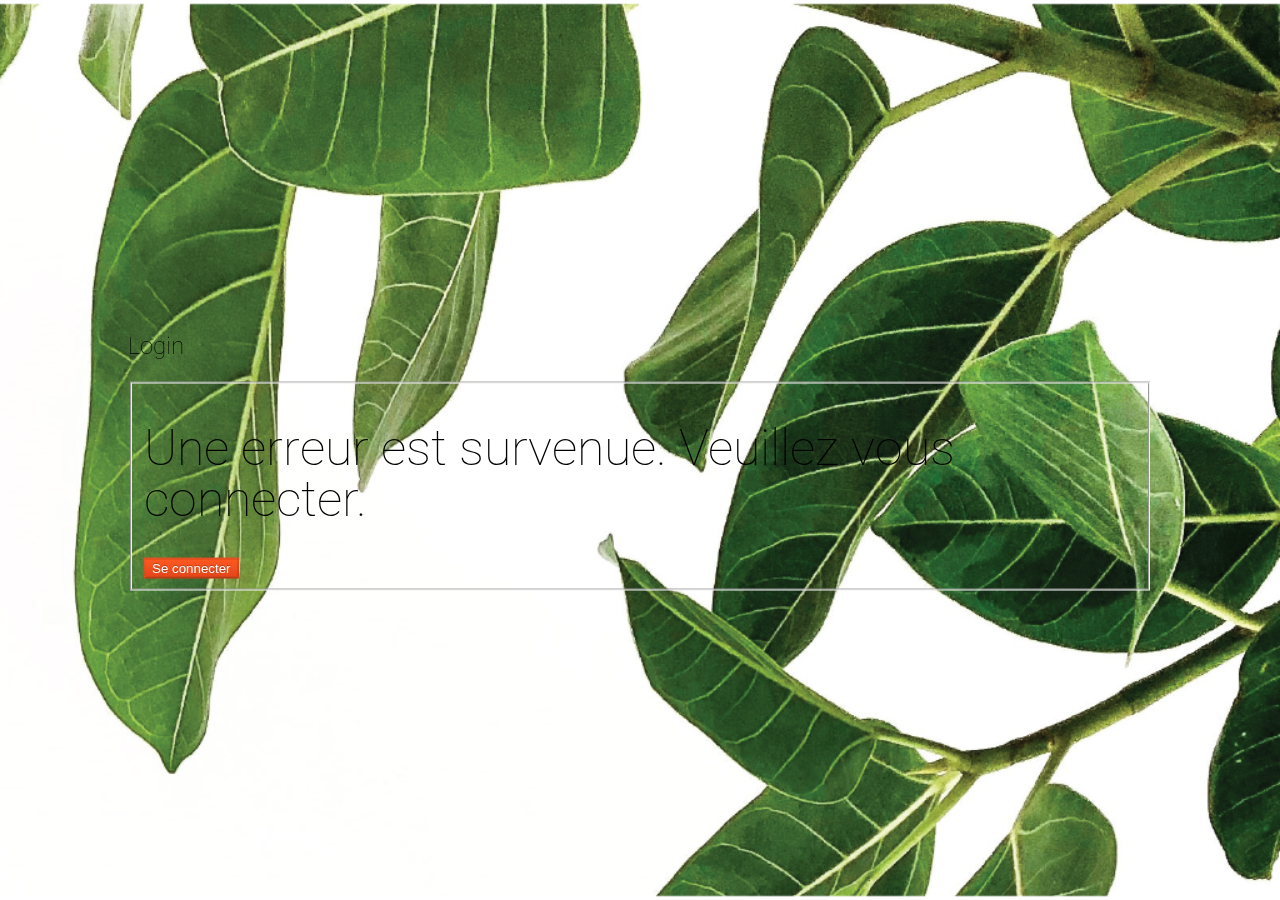
==== src/main/resources/templates/errorCo.html @ 68080033 "page errorCo + vérif if connecté" ====
<!DOCTYPE html>
<html lang="en" xmlns:th="http://www.w3.org/1999/xhtml">

<head>
  <meta charset="utf-8">
  <title>Error</title>
  <meta content="width=device-width, initial-scale=1.0" name="viewport">
  <meta content="" name="keywords">
  <meta content="" name="description">

  <!-- Fav and touch icons -->
  <link rel="shortcut icon" href="../img/icone-projet.png">
  <link rel="apple-touch-icon-precomposed" sizes="114x114" href="../img/icone-projet.png">
  <link rel="apple-touch-icon-precomposed" sizes="72x72" href="../img/icone-projet.png">
  <link rel="apple-touch-icon-precomposed" href="../img/icone-projet.png">


  <!-- Google Fonts -->
  <link href="https://fonts.googleapis.com/css?family=Roboto:400,100,300,500,700,900" rel="stylesheet">

  <!-- Bootstrap CSS File -->
  <link href="../lib/bootstrap/css/bootstrap.min.css" rel="stylesheet">

  <!-- Libraries CSS Files -->
  <link href="../lib/font-awesome/css/font-awesome.min.css" rel="stylesheet">
  <link href="../lib/owlcarousel/owl.carousel.min.css" rel="stylesheet">
  <link href="../lib/owlcarousel/owl.theme.min.css" rel="stylesheet">
  <link href="../lib/owlcarousel/owl.transitions.min.css" rel="stylesheet">

  <!-- Main Stylesheet File -->
  <link href="../static/css/style.css" rel="stylesheet">

  <!--Your custom colour override - predefined colours are: colour-blue.css, colour-green.css, colour-lavander.css, orange is default-->
  <link href="../css/colour-green.css" id="colour-scheme" rel="stylesheet">

</head>

<!-- ======== @Region: body ======== -->

<body class="fullscreen-centered page-login">
  <!--Change the background class to alter background image, options are: benches, boots, buildings, city, metro -->


    <!-- ======== @Region: #content ======== -->
    <div id="content">
      <div class="row">
        <div class="col-sm-6 col-sm-offset-3">
          <div class="panel panel-default">
            <div class="panel-heading">
              <h3 class="panel-title">
                  Login
                </h3>
            </div>
            <div class="panel-body">
              <form accept-charset="UTF-8" role="form" action="#" th:action="@{/login}" th:object="${login}" method="get">
                <fieldset>
                  <div class="form-group">
                    <h1><i class="fa fa-exclamation"></i>Une erreur est survenue. Veuillez vous connecter.</h1>
                  </div>
                  <button class="btn btn-lg btn-primary btn-block" type="submit">Se connecter</button>
                </fieldset>
              </form>
            </div>
          </div>
        </div>
      </div>
      <!-- /row -->
    </div>

  <!-- Required JavaScript Libraries -->
  <script src="../lib/jquery/jquery.min.js"></script>
  <script src="../lib/bootstrap/js/bootstrap.min.js"></script>
  <script src="../lib/owlcarousel/owl.carousel.min.js"></script>
  <script src="../lib/stellar/stellar.min.js"></script>
  <script src="../lib/waypoints/waypoints.min.js"></script>
  <script src="../lib/counterup/counterup.min.js"></script>
  <script src="../contactform/contactform.js"></script>

  <!-- Template Specisifc Custom Javascript File -->
  <script src="../js/custom.js"></script>

  <!--Custom scripts demo background & colour switcher - OPTIONAL -->
  <script src="../js/color-switcher.js"></script>

  <!--Contactform script -->
  <script src="../contactform/contactform.js"></script>

</body>

</html>
---- src/main/resources/static/css/style.css ----
/*
  Theme Name: Flexor
  Theme URL: https://bootstrapmade.com/flexor-free-multipurpose-bootstrap-template/
  Author: BootstrapMade.com
  Author URL: https://bootstrapmade.com
*/

.btn {
  text-shadow: none;
}
.btn-shadow {
  -webkit-box-shadow: 0 1px 5px #969696;
  -moz-box-shadow: 0 1px 5px #969696;
  box-shadow: 0 1px 5px #969696;
}
.btn-primary {
  color: #ffffff;
  text-shadow: 0 -1px 0 rgba(0, 0, 0, 0.25);
  background-image: -webkit-linear-gradient(top, #ff5821 0%, #e34619 100%);
  background-image: -o-linear-gradient(top, #ff5821 0%, #e34619 100%);
  background-image: linear-gradient(to bottom, #ff5821 0%, #e34619 100%);
  background-color: #f4511e;
  background-image: -moz-linear-gradient(top, #ff5821, #e34619);
  background-image: -webkit-gradient(linear, 0 0, 0 100%, from(#ff5821), to(#e34619));
  background-image: -webkit-linear-gradient(top, #ff5821, #e34619);
  background-image: -o-linear-gradient(top, #ff5821, #e34619);
  background-image: linear-gradient(to bottom, #ff5821, #e34619);
  background-repeat: repeat-x;
  filter: progid:DXImageTransform.Microsoft.gradient(startColorstr='#ffff5821', endColorstr='#ffe34619', GradientType=0);
  border-color: #e34619 #e34619 #9e3111;
  border-color: rgba(0, 0, 0, 0.1) rgba(0, 0, 0, 0.1) rgba(0, 0, 0, 0.25);
  *background-color: #e34619;
  /* Darken IE7 buttons by default so they stand out more given they won't have borders */
  filter: progid:DXImageTransform.Microsoft.gradient(enabled = false);
}
.btn-primary:hover,
.btn-primary:focus,
.btn-primary:active,
.btn-primary.active,
.btn-primary.disabled,
.btn-primary[disabled],
.btn-primary.active.focus,
.btn-primary.active:focus,
.btn-primary.active:hover,
.btn-primary:active.focus,
.btn-primary:active:focus,
.btn-primary:active:hover {
  color: #ffffff;
  background-color: #e34619;
  border-color: #e34619;
}
.btn-warning {
  color: #ffffff;
  text-shadow: 0 -1px 0 rgba(0, 0, 0, 0.25);
  background-image: -webkit-linear-gradient(top, #fbb450 0%, #f89406 100%);
  background-image: -o-linear-gradient(top, #fbb450 0%, #f89406 100%);
  background-image: linear-gradient(to bottom, #fbb450 0%, #f89406 100%);
  background-color: #faa732;
  background-image: -moz-linear-gradient(top, #fbb450, #f89406);
  background-image: -webkit-gradient(linear, 0 0, 0 100%, from(#fbb450), to(#f89406));
  background-image: -webkit-linear-gradient(top, #fbb450, #f89406);
  background-image: -o-linear-gradient(top, #fbb450, #f89406);
  background-image: linear-gradient(to bottom, #fbb450, #f89406);
  background-repeat: repeat-x;
  filter: progid:DXImageTransform.Microsoft.gradient(startColorstr='#fffbb450', endColorstr='#fff89406', GradientType=0);
  border-color: #f89406 #f89406 #ad6704;
  border-color: rgba(0, 0, 0, 0.1) rgba(0, 0, 0, 0.1) rgba(0, 0, 0, 0.25);
  *background-color: #f89406;
  /* Darken IE7 buttons by default so they stand out more given they won't have borders */
  filter: progid:DXImageTransform.Microsoft.gradient(enabled = false);
}
.btn-warning:hover,
.btn-warning:focus,
.btn-warning:active,
.btn-warning.active,
.btn-warning.disabled,
.btn-warning[disabled],
.btn-warning.active.focus,
.btn-warning.active:focus,
.btn-warning.active:hover,
.btn-warning:active.focus,
.btn-warning:active:focus,
.btn-warning:active:hover {
  color: #ffffff;
  background-color: #f89406;
  border-color: #f89406;
}
.btn-danger {
  color: #ffffff;
  text-shadow: 0 -1px 0 rgba(0, 0, 0, 0.25);
  background-image: -webkit-linear-gradient(top, #ee5f5b 0%, #bd362f 100%);
  background-image: -o-linear-gradient(top, #ee5f5b 0%, #bd362f 100%);
  background-image: linear-gradient(to bottom, #ee5f5b 0%, #bd362f 100%);
  background-color: #da4f49;
  background-image: -moz-linear-gradient(top, #ee5f5b, #bd362f);
  background-image: -webkit-gradient(linear, 0 0, 0 100%, from(#ee5f5b), to(#bd362f));
  background-image: -webkit-linear-gradient(top, #ee5f5b, #bd362f);
  background-image: -o-linear-gradient(top, #ee5f5b, #bd362f);
  background-image: linear-gradient(to bottom, #ee5f5b, #bd362f);
  background-repeat: repeat-x;
  filter: progid:DXImageTransform.Microsoft.gradient(startColorstr='#ffee5f5b', endColorstr='#ffbd362f', GradientType=0);
  border-color: #bd362f #bd362f #802420;
  border-color: rgba(0, 0, 0, 0.1) rgba(0, 0, 0, 0.1) rgba(0, 0, 0, 0.25);
  *background-color: #bd362f;
  /* Darken IE7 buttons by default so they stand out more given they won't have borders */
  filter: progid:DXImageTransform.Microsoft.gradient(enabled = false);
}
.btn-danger:hover,
.btn-danger:focus,
.btn-danger:active,
.btn-danger.active,
.btn-danger.disabled,
.btn-danger[disabled],
.btn-danger.active.focus,
.btn-danger.active:focus,
.btn-danger.active:hover,
.btn-danger:active.focus,
.btn-danger:active:focus,
.btn-danger:active:hover {
  color: #ffffff;
  background-color: #bd362f;
  border-color: #bd362f;
}
.btn-success {
  color: #ffffff;
  text-shadow: 0 -1px 0 rgba(0, 0, 0, 0.25);
  background-image: -webkit-linear-gradient(top, #1b7b00 0%, #51a351 100%);
  background-image: -o-linear-gradient(top, #1b7b00 0%, #51a351 100%);
  background-image: linear-gradient(to bottom, #1b7b00 0%, #51a351 100%);
  background-color: #318b20;
  background-image: -moz-linear-gradient(top, #1b7b00, #51a351);
  background-image: -webkit-gradient(linear, 0 0, 0 100%, from(#1b7b00), to(#51a351));
  background-image: -webkit-linear-gradient(top, #1b7b00, #51a351);
  background-image: -o-linear-gradient(top, #1b7b00, #51a351);
  background-image: linear-gradient(to bottom, #1b7b00, #51a351);
  background-repeat: repeat-x;
  filter: progid:DXImageTransform.Microsoft.gradient(startColorstr='#ff1b7b00', endColorstr='#ff51a351', GradientType=0);
  border-color: #51a351 #51a351 #387038;
  border-color: rgba(0, 0, 0, 0.1) rgba(0, 0, 0, 0.1) rgba(0, 0, 0, 0.25);
  *background-color: #51a351;
  /* Darken IE7 buttons by default so they stand out more given they won't have borders */
  filter: progid:DXImageTransform.Microsoft.gradient(enabled = false);
}
.btn-success:hover,
.btn-success:focus,
.btn-success:active,
.btn-success.active,
.btn-success.disabled,
.btn-success[disabled],
.btn-success.active.focus,
.btn-success.active:focus,
.btn-success.active:hover,
.btn-success:active.focus,
.btn-success:active:focus,
.btn-success:active:hover {
  color: #ffffff;
  background-color: #51a351;
  border-color: #51a351;
}
.btn-info {
  color: #ffffff;
  text-shadow: 0 -1px 0 rgba(0, 0, 0, 0.25);
  background-image: -webkit-linear-gradient(top, #5bc0de 0%, #2f96b4 100%);
  background-image: -o-linear-gradient(top, #5bc0de 0%, #2f96b4 100%);
  background-image: linear-gradient(to bottom, #5bc0de 0%, #2f96b4 100%);
  background-color: #49afcd;
  background-image: -moz-linear-gradient(top, #5bc0de, #2f96b4);
  background-image: -webkit-gradient(linear, 0 0, 0 100%, from(#5bc0de), to(#2f96b4));
  background-image: -webkit-linear-gradient(top, #5bc0de, #2f96b4);
  background-image: -o-linear-gradient(top, #5bc0de, #2f96b4);
  background-image: linear-gradient(to bottom, #5bc0de, #2f96b4);
  background-repeat: repeat-x;
  filter: progid:DXImageTransform.Microsoft.gradient(startColorstr='#ff5bc0de', endColorstr='#ff2f96b4', GradientType=0);
  border-color: #2f96b4 #2f96b4 #1f6377;
  border-color: rgba(0, 0, 0, 0.1) rgba(0, 0, 0, 0.1) rgba(0, 0, 0, 0.25);
  *background-color: #2f96b4;
  /* Darken IE7 buttons by default so they stand out more given they won't have borders */
  filter: progid:DXImageTransform.Microsoft.gradient(enabled = false);
}
.btn-info:hover,
.btn-info:focus,
.btn-info:active,
.btn-info.active,
.btn-info.disabled,
.btn-info[disabled],
.btn-info.active.focus,
.btn-info.active:focus,
.btn-info.active:hover,
.btn-info:active.focus,
.btn-info:active:focus,
.btn-info:active:hover {
  color: #ffffff;
  background-color: #2f96b4;
  border-color: #2f96b4;
}
.btn-inverse {
  color: #ffffff;
  text-shadow: 0 -1px 0 rgba(0, 0, 0, 0.25);
  background-image: -webkit-linear-gradient(top, #343331 0%, #000000 100%);
  background-image: -o-linear-gradient(top, #343331 0%, #000000 100%);
  background-image: linear-gradient(to bottom, #343331 0%, #000000 100%);
  background-color: #1f1f1d;
  background-image: -moz-linear-gradient(top, #343331, #000000);
  background-image: -webkit-gradient(linear, 0 0, 0 100%, from(#343331), to(#000000));
  background-image: -webkit-linear-gradient(top, #343331, #000000);
  background-image: -o-linear-gradient(top, #343331, #000000);
  background-image: linear-gradient(to bottom, #343331, #000000);
  background-repeat: repeat-x;
  filter: progid:DXImageTransform.Microsoft.gradient(startColorstr='#ff343331', endColorstr='#ff000000', GradientType=0);
  border-color: #000000 #000000 #000000;
  border-color: rgba(0, 0, 0, 0.1) rgba(0, 0, 0, 0.1) rgba(0, 0, 0, 0.25);
  *background-color: #000000;
  /* Darken IE7 buttons by default so they stand out more given they won't have borders */
  filter: progid:DXImageTransform.Microsoft.gradient(enabled = false);
}
.btn-inverse:hover,
.btn-inverse:focus,
.btn-inverse:active,
.btn-inverse.active,
.btn-inverse.disabled,
.btn-inverse[disabled],
.btn-inverse.active.focus,
.btn-inverse.active:focus,
.btn-inverse.active:hover,
.btn-inverse:active.focus,
.btn-inverse:active:focus,
.btn-inverse:active:hover {
  color: #ffffff;
  background-color: #000000;
  border-color: #000000;
}
.btn-more {
  background: #ffffff;
  color: #ff5821;
  -webkit-box-shadow: 0 1px 3px rgba(52, 51, 49, 0.3);
  -moz-box-shadow: 0 1px 3px rgba(52, 51, 49, 0.3);
  box-shadow: 0 1px 3px rgba(52, 51, 49, 0.3);
  -webkit-border-radius: 2px;
  -moz-border-radius: 2px;
  border-radius: 2px;
  padding: 0 12px 0 0;
  text-transform: none;
  display: inline-block;
  line-height: 20px;
  border: none;
  margin: 0;
  -webkit-transition: all 0.2s ease-out;
  -moz-transition: all 0.2s ease-out;
  -o-transition: all 0.2s ease-out;
  transition: all 0.2s ease-out;
  font-weight: bold;
}
.btn-more.block-link {
  display: block;
}
.btn-more.block-link:before,
.btn-more.block-link:after {
  content: " ";
  display: table;
}
.btn-more.block-link:after {
  clear: both;
}
.btn-more.block-link i {
  float: left;
}
.btn-more:hover {
  background: #ff5821;
  color: #ffffff !important;
  text-decoration: none;
  text-shadow: none;
}
.btn-more i,
.btn-more [class*=" icon-"] {
  background: #e34619;
  color: #ffffff;
  font-style: normal;
  font-weight: 100;
  -webkit-border-radius: 2px 0 0 2px;
  -moz-border-radius: 2px 0 0 2px;
  border-radius: 2px 0 0 2px;
  height: 20px;
  width: 20px;
  display: inline-block;
  line-height: 20px;
  text-align: center;
  margin: 0;
  padding: 0;
  margin-right: 8px;
}
.btn-more i.default:before,
.btn-more [class*=" icon-"].default:before {
  content: "\f067";
  font-family: 'FontAwesome';
}
.btn-more.i-right {
  padding: 0 0 0 12px;
}
.btn-more.i-right i,
.btn-more.i-right [class*=" icon-"] {
  margin-right: 0;
  margin-left: 8px;
  -webkit-border-radius: 0 2px 2px 0;
  -moz-border-radius: 0 2px 2px 0;
  border-radius: 0 2px 2px 0;
}
.btn-more.large,
.btn-more.btn-lg {
  line-height: 38px;
}
.btn-more.large i,
.btn-more.btn-lg i {
  height: 38px;
  line-height: 40px;
  width: 38px;
  font-size: 22px;
  vertical-align: top;
}
.block {
  padding: 4em 0;
}
.block:before,
.block:after {
  content: " ";
  display: table;
}
.block:after {
  clear: both;
}
.block .block-title {
  margin-top: 0;
  position: relative;
  margin-bottom: 30px;
}
.block .block-title:after {
  width: 80px;
  height: 1px;
  background: #ff5821;
  content: '';
  display: block;
  position: absolute;
  bottom: -10px;
}
.block.block-pd-sm {
  padding: 2em 0;
}
.block.block-pd-lg {
  padding: 8em 0;
}
.block.block-pd-h {
  padding: 4em;
}
.block.block-pd-h.block-pd-sm {
  padding: 2em;
}
.block.block-pd-h.block-pd-lg {
  padding: 8em;
}
.block.block-bg-primary,
.block.block-bg-primary:after {
  background-color: #ff5821;
  color: #ffffff;
}
.block.block-bg-noise,
.block.block-bg-noise:after {
  background: #ededed url(../img/bg_noise-bg.png) left top repeat;
}
.block.block-bg-grey,
.block.block-bg-grey:after {
  background-color: #f3f3f3;
}
.block.block-bg-gradient,
.block.block-bg-gradient:after {
  background-image: -webkit-linear-gradient(top, #f9f9f9 0%, #f6f6f6 100%);
  background-image: -o-linear-gradient(top, #f9f9f9 0%, #f6f6f6 100%);
  background-image: linear-gradient(to bottom, #f9f9f9 0%, #f6f6f6 100%);
  background-color: #f8f8f8;
  background-image: -moz-linear-gradient(top, #f9f9f9, #f6f6f6);
  background-image: -webkit-gradient(linear, 0 0, 0 100%, from(#f9f9f9), to(#f6f6f6));
  background-image: -webkit-linear-gradient(top, #f9f9f9, #f6f6f6);
  background-image: -o-linear-gradient(top, #f9f9f9, #f6f6f6);
  background-image: linear-gradient(to bottom, #f9f9f9, #f6f6f6);
  background-repeat: repeat-x;
  filter: progid:DXImageTransform.Microsoft.gradient(startColorstr='#fff9f9f9', endColorstr='#fff6f6f6', GradientType=0);
}
.block.block-bg-gradient-flip,
.block.block-bg-gradient-flip:after {
  background-image: -webkit-linear-gradient(top, #f6f6f6 0%, #f9f9f9 100%);
  background-image: -o-linear-gradient(top, #f6f6f6 0%, #f9f9f9 100%);
  background-image: linear-gradient(to bottom, #f6f6f6 0%, #f9f9f9 100%);
  background-color: #f7f7f7;
  background-image: -moz-linear-gradient(top, #f6f6f6, #f9f9f9);
  background-image: -webkit-gradient(linear, 0 0, 0 100%, from(#f6f6f6), to(#f9f9f9));
  background-image: -webkit-linear-gradient(top, #f6f6f6, #f9f9f9);
  background-image: -o-linear-gradient(top, #f6f6f6, #f9f9f9);
  background-image: linear-gradient(to bottom, #f6f6f6, #f9f9f9);
  background-repeat: repeat-x;
  filter: progid:DXImageTransform.Microsoft.gradient(startColorstr='#fff6f6f6', endColorstr='#fff9f9f9', GradientType=0);
}
.block.block-bg-grey-dark,
.block.block-bg-grey-dark:after {
  background-color: #212324;
  color: white;
}
.block.block-bg-img {
  background-repeat: no-repeat;
  background-attachment: fixed;
  background-size: cover;
  transition: 0s linear;
  transition-property: background-position;
}
.block.block-bg-overlay {
  position: relative;
}
.block.block-bg-overlay:after {
  content: '';
  position: absolute;
  top: 0;
  left: 0;
  right: 0;
  bottom: 0;
  height: 100%;
  width: 100%;
  z-index: 1;
  opacity: 0.5;
  filter: alpha(opacity=50);
  display: block !important;
}
.block.block-bg-overlay > * {
  z-index: 2;
  position: relative;
}
.block.block-bg-overlay.block-bg-overlay-1:after {
  opacity: 0.1;
  filter: alpha(opacity=10);
}
.block.block-bg-overlay.block-bg-overlay-2:after {
  opacity: 0.2;
  filter: alpha(opacity=20);
}
.block.block-bg-overlay.block-bg-overlay-3:after {
  opacity: 0.3;
  filter: alpha(opacity=30);
}
.block.block-bg-overlay.block-bg-overlay-4:after {
  opacity: 0.4;
  filter: alpha(opacity=40);
}
.block.block-bg-overlay.block-bg-overlay-5:after {
  opacity: 0.5;
  filter: alpha(opacity=50);
}
.block.block-bg-overlay.block-bg-overlay-6:after {
  opacity: 0.6;
  filter: alpha(opacity=60);
}
.block.block-bg-overlay.block-bg-overlay-7:after {
  opacity: 0.7;
  filter: alpha(opacity=70);
}
.block.block-bg-overlay.block-bg-overlay-8:after {
  opacity: 0.8;
  filter: alpha(opacity=80);
}
.block.block-bg-overlay.block-bg-overlay-9:after {
  opacity: 0.9;
  filter: alpha(opacity=90);
}
.block.block-border-bottom {
  border-bottom: 1px solid #ff5821;
}
.block.block-border-top {
  border-top: 1px solid #ff5821;
}
.block.block-border-bottom-grey {
  border-bottom: 1px solid #eeeeee;
}
.block.block-border-top-grey {
  border-top: 1px solid #eeeeee;
}
.block-contained {
  padding: 4em 0;
  margin-right: auto;
  margin-left: auto;
  padding-left: 15px;
  padding-right: 15px;
}
.block-contained:before,
.block-contained:after {
  content: " ";
  display: table;
}
.block-contained:after {
  clear: both;
}
.block-contained .block-title {
  margin-top: 0;
  position: relative;
  margin-bottom: 30px;
}
.block-contained .block-title:after {
  width: 80px;
  height: 1px;
  background: #ff5821;
  content: '';
  display: block;
  position: absolute;
  bottom: -10px;
}
.block-contained.block-pd-sm {
  padding: 2em 0;
}
.block-contained.block-pd-lg {
  padding: 8em 0;
}
.block-contained.block-pd-h {
  padding: 4em;
}
.block-contained.block-pd-h.block-pd-sm {
  padding: 2em;
}
.block-contained.block-pd-h.block-pd-lg {
  padding: 8em;
}
.block-contained.block-bg-primary,
.block-contained.block-bg-primary:after {
  background-color: #ff5821;
  color: #ffffff;
}
.block-contained.block-bg-noise,
.block-contained.block-bg-noise:after {
  background: #ededed url(../img/bg_noise-bg.png) left top repeat;
}
.block-contained.block-bg-grey,
.block-contained.block-bg-grey:after {
  background-color: #f3f3f3;
}
.block-contained.block-bg-gradient,
.block-contained.block-bg-gradient:after {
  background-image: -webkit-linear-gradient(top, #f9f9f9 0%, #f6f6f6 100%);
  background-image: -o-linear-gradient(top, #f9f9f9 0%, #f6f6f6 100%);
  background-image: linear-gradient(to bottom, #f9f9f9 0%, #f6f6f6 100%);
  background-color: #f8f8f8;
  background-image: -moz-linear-gradient(top, #f9f9f9, #f6f6f6);
  background-image: -webkit-gradient(linear, 0 0, 0 100%, from(#f9f9f9), to(#f6f6f6));
  background-image: -webkit-linear-gradient(top, #f9f9f9, #f6f6f6);
  background-image: -o-linear-gradient(top, #f9f9f9, #f6f6f6);
  background-image: linear-gradient(to bottom, #f9f9f9, #f6f6f6);
  background-repeat: repeat-x;
  filter: progid:DXImageTransform.Microsoft.gradient(startColorstr='#fff9f9f9', endColorstr='#fff6f6f6', GradientType=0);
}
.block-contained.block-bg-gradient-flip,
.block-contained.block-bg-gradient-flip:after {
  background-image: -webkit-linear-gradient(top, #f6f6f6 0%, #f9f9f9 100%);
  background-image: -o-linear-gradient(top, #f6f6f6 0%, #f9f9f9 100%);
  background-image: linear-gradient(to bottom, #f6f6f6 0%, #f9f9f9 100%);
  background-color: #f7f7f7;
  background-image: -moz-linear-gradient(top, #f6f6f6, #f9f9f9);
  background-image: -webkit-gradient(linear, 0 0, 0 100%, from(#f6f6f6), to(#f9f9f9));
  background-image: -webkit-linear-gradient(top, #f6f6f6, #f9f9f9);
  background-image: -o-linear-gradient(top, #f6f6f6, #f9f9f9);
  background-image: linear-gradient(to bottom, #f6f6f6, #f9f9f9);
  background-repeat: repeat-x;
  filter: progid:DXImageTransform.Microsoft.gradient(startColorstr='#fff6f6f6', endColorstr='#fff9f9f9', GradientType=0);
}
.block-contained.block-bg-grey-dark,
.block-contained.block-bg-grey-dark:after {
  background-color: #212324;
  color: white;
}
.block-contained.block-bg-img {
  background-repeat: no-repeat;
  background-attachment: fixed;
  background-size: cover;
  transition: 0s linear;
  transition-property: background-position;
}
.block-contained.block-bg-overlay {
  position: relative;
}
.block-contained.block-bg-overlay:after {
  content: '';
  position: absolute;
  top: 0;
  left: 0;
  right: 0;
  bottom: 0;
  height: 100%;
  width: 100%;
  z-index: 1;
  opacity: 0.5;
  filter: alpha(opacity=50);
  display: block !important;
}
.block-contained.block-bg-overlay > * {
  z-index: 2;
  position: relative;
}
.block-contained.block-bg-overlay.block-bg-overlay-1:after {
  opacity: 0.1;
  filter: alpha(opacity=10);
}
.block-contained.block-bg-overlay.block-bg-overlay-2:after {
  opacity: 0.2;
  filter: alpha(opacity=20);
}
.block-contained.block-bg-overlay.block-bg-overlay-3:after {
  opacity: 0.3;
  filter: alpha(opacity=30);
}
.block-contained.block-bg-overlay.block-bg-overlay-4:after {
  opacity: 0.4;
  filter: alpha(opacity=40);
}
.block-contained.block-bg-overlay.block-bg-overlay-5:after {
  opacity: 0.5;
  filter: alpha(opacity=50);
}
.block-contained.block-bg-overlay.block-bg-overlay-6:after {
  opacity: 0.6;
  filter: alpha(opacity=60);
}
.block-contained.block-bg-overlay.block-bg-overlay-7:after {
  opacity: 0.7;
  filter: alpha(opacity=70);
}
.block-contained.block-bg-overlay.block-bg-overlay-8:after {
  opacity: 0.8;
  filter: alpha(opacity=80);
}
.block-contained.block-bg-overlay.block-bg-overlay-9:after {
  opacity: 0.9;
  filter: alpha(opacity=90);
}
.block-contained.block-border-bottom {
  border-bottom: 1px solid #ff5821;
}
.block-contained.block-border-top {
  border-top: 1px solid #ff5821;
}
.block-contained.block-border-bottom-grey {
  border-bottom: 1px solid #eeeeee;
}
.block-contained.block-border-top-grey {
  border-top: 1px solid #eeeeee;
}
@media (min-width: 768px) {
  .block-contained {
    width: 750px;
  }
}
@media (min-width: 992px) {
  .block-contained {
    width: 970px;
  }
}
@media (min-width: 1200px) {
  .block-contained {
    width: 1170px;
  }
}
.block-highlight {
  padding: 4em 0;
  background-color: #f3f3f3;
  border-bottom: 1px solid #ff5821;
}
.block-highlight:before,
.block-highlight:after {
  content: " ";
  display: table;
}
.block-highlight:after {
  clear: both;
}
.block-highlight .block-title {
  margin-top: 0;
  position: relative;
  margin-bottom: 30px;
}
.block-highlight .block-title:after {
  width: 80px;
  height: 1px;
  background: #ff5821;
  content: '';
  display: block;
  position: absolute;
  bottom: -10px;
}
.block-highlight.block-pd-sm {
  padding: 2em 0;
}
.block-highlight.block-pd-lg {
  padding: 8em 0;
}
.block-highlight.block-pd-h {
  padding: 4em;
}
.block-highlight.block-pd-h.block-pd-sm {
  padding: 2em;
}
.block-highlight.block-pd-h.block-pd-lg {
  padding: 8em;
}
.block-highlight.block-bg-primary,
.block-highlight.block-bg-primary:after {
  background-color: #ff5821;
  color: #ffffff;
}
.block-highlight.block-bg-noise,
.block-highlight.block-bg-noise:after {
  background: #ededed url(../img/bg_noise-bg.png) left top repeat;
}
.block-highlight.block-bg-grey,
.block-highlight.block-bg-grey:after {
  background-color: #f3f3f3;
}
.block-highlight.block-bg-gradient,
.block-highlight.block-bg-gradient:after {
  background-image: -webkit-linear-gradient(top, #f9f9f9 0%, #f6f6f6 100%);
  background-image: -o-linear-gradient(top, #f9f9f9 0%, #f6f6f6 100%);
  background-image: linear-gradient(to bottom, #f9f9f9 0%, #f6f6f6 100%);
  background-color: #f8f8f8;
  background-image: -moz-linear-gradient(top, #f9f9f9, #f6f6f6);
  background-image: -webkit-gradient(linear, 0 0, 0 100%, from(#f9f9f9), to(#f6f6f6));
  background-image: -webkit-linear-gradient(top, #f9f9f9, #f6f6f6);
  background-image: -o-linear-gradient(top, #f9f9f9, #f6f6f6);
  background-image: linear-gradient(to bottom, #f9f9f9, #f6f6f6);
  background-repeat: repeat-x;
  filter: progid:DXImageTransform.Microsoft.gradient(startColorstr='#fff9f9f9', endColorstr='#fff6f6f6', GradientType=0);
}
.block-highlight.block-bg-gradient-flip,
.block-highlight.block-bg-gradient-flip:after {
  background-image: -webkit-linear-gradient(top, #f6f6f6 0%, #f9f9f9 100%);
  background-image: -o-linear-gradient(top, #f6f6f6 0%, #f9f9f9 100%);
  background-image: linear-gradient(to bottom, #f6f6f6 0%, #f9f9f9 100%);
  background-color: #f7f7f7;
  background-image: -moz-linear-gradient(top, #f6f6f6, #f9f9f9);
  background-image: -webkit-gradient(linear, 0 0, 0 100%, from(#f6f6f6), to(#f9f9f9));
  background-image: -webkit-linear-gradient(top, #f6f6f6, #f9f9f9);
  background-image: -o-linear-gradient(top, #f6f6f6, #f9f9f9);
  background-image: linear-gradient(to bottom, #f6f6f6, #f9f9f9);
  background-repeat: repeat-x;
  filter: progid:DXImageTransform.Microsoft.gradient(startColorstr='#fff6f6f6', endColorstr='#fff9f9f9', GradientType=0);
}
.block-highlight.block-bg-grey-dark,
.block-highlight.block-bg-grey-dark:after {
  background-color: #212324;
  color: white;
}
.block-highlight.block-bg-img {
  background-repeat: no-repeat;
  background-attachment: fixed;
  background-size: cover;
  transition: 0s linear;
  transition-property: background-position;
}
.block-highlight.block-bg-overlay {
  position: relative;
}
.block-highlight.block-bg-overlay:after {
  content: '';
  position: absolute;
  top: 0;
  left: 0;
  right: 0;
  bottom: 0;
  height: 100%;
  width: 100%;
  z-index: 1;
  opacity: 0.5;
  filter: alpha(opacity=50);
  display: block !important;
}
.block-highlight.block-bg-overlay > * {
  z-index: 2;
  position: relative;
}
.block-highlight.block-bg-overlay.block-bg-overlay-1:after {
  opacity: 0.1;
  filter: alpha(opacity=10);
}
.block-highlight.block-bg-overlay.block-bg-overlay-2:after {
  opacity: 0.2;
  filter: alpha(opacity=20);
}
.block-highlight.block-bg-overlay.block-bg-overlay-3:after {
  opacity: 0.3;
  filter: alpha(opacity=30);
}
.block-highlight.block-bg-overlay.block-bg-overlay-4:after {
  opacity: 0.4;
  filter: alpha(opacity=40);
}
.block-highlight.block-bg-overlay.block-bg-overlay-5:after {
  opacity: 0.5;
  filter: alpha(opacity=50);
}
.block-highlight.block-bg-overlay.block-bg-overlay-6:after {
  opacity: 0.6;
  filter: alpha(opacity=60);
}
.block-highlight.block-bg-overlay.block-bg-overlay-7:after {
  opacity: 0.7;
  filter: alpha(opacity=70);
}
.block-highlight.block-bg-overlay.block-bg-overlay-8:after {
  opacity: 0.8;
  filter: alpha(opacity=80);
}
.block-highlight.block-bg-overlay.block-bg-overlay-9:after {
  opacity: 0.9;
  filter: alpha(opacity=90);
}
.block-highlight.block-border-bottom {
  border-bottom: 1px solid #ff5821;
}
.block-highlight.block-border-top {
  border-top: 1px solid #ff5821;
}
.block-highlight.block-border-bottom-grey {
  border-bottom: 1px solid #eeeeee;
}
.block-highlight.block-border-top-grey {
  border-top: 1px solid #eeeeee;
}
.block-highlight h1:first-child,
.block-highlight h3:first-child,
.block-highlight h3:first-child,
.block-highlight h4:first-child,
.block-highlight h5:first-child {
  margin-top: 0;
}
.block-highlight p {
  font-size: 1.4em;
  font-weight: 100;
}
.scrolltop {
  width: 40px;
  height: 40px;
  line-height: 40px;
  opacity: 80;
  filter: alpha(opacity=8000);
  position: fixed;
  bottom: 10px;
  right: 10px;
  display: none;
  font-size: 0;
  background: #343331;
  z-index: 999999;
  text-align: center;
  color: #ffffff !important;
  -webkit-border-radius: 1px;
  -moz-border-radius: 1px;
  border-radius: 1px;
}
.scrolltop:hover {
  text-decoration: none;
  opacity: 90;
  filter: alpha(opacity=9000);
}
.scrolltop:before {
  content: "\f106";
  font-family: 'FontAwesome';
  font-size: 30px;
  font-style: normal;
}
.social-media.social-media-inline {
  margin: 8px;
}
@media (min-width: 768px) {
  .social-media.social-media-inline {
    margin-top: 15px;
    margin-bottom: 15px;
    margin-left: 15px;
    margin-right: 15px;
  }
}
.social-media a {
  text-decoration: none;
  color: #ff5821;
  display: inline-block;
  line-height: 1;
  background: #ffffff;
  padding: 3px;
  text-align: center;
  -webkit-box-shadow: 0 1px 2px rgba(52, 51, 49, 0.2);
  -moz-box-shadow: 0 1px 2px rgba(52, 51, 49, 0.2);
  box-shadow: 0 1px 2px rgba(52, 51, 49, 0.2);
  -webkit-border-radius: 1px;
  -moz-border-radius: 1px;
  border-radius: 1px;
}
.social-media a i {
  border: 2px solid #ff5821;
  font-size: 14px;
  padding: 0;
  margin: 0;
  line-height: 24px;
  width: 24px;
  height: 24px;
  text-align: center;
  display: block;
}
.social-media a:hover {
  text-decoration: none;
  background: #ff5821;
  color: #ffffff;
}
.social-media a:hover i {
  border-color: #ffffff;
}
.social-media.social-media-stacked a {
  background: transparent !important;
  -webkit-box-shadow: none;
  -moz-box-shadow: none;
  box-shadow: none;
  -webkit-border-radius: 0;
  -moz-border-radius: 0;
  border-radius: 0;
  display: block;
  color: #ff5821;
  text-align: left;
  margin-bottom: 0.5em;
  font-weight: bold;
}
.social-media.social-media-stacked a:hover {
  color: white !important;
}
.social-media.social-media-stacked a i {
  display: inline-block;
  margin-right: 10px;
  -webkit-border-radius: 1px;
  -moz-border-radius: 1px;
  border-radius: 1px;
  color: white;
  border-color: white;
  border-width: 3px;
  line-height: 23px;
  width: 26px;
  height: 26px;
}

.item-slider {
  overflow: hidden;
}

@media (min-width: 960px) {
  .item-slider {
    height: 380px;
  }
}

@media (min-width: 769px) and (max-width:959px) {
  .item-slider {
    height: 580px;
  }
}

@media (max-width: 768px) {
  .item-slider {
    height: 300px;
  }
}

.owl-carousel .owl-controls {
  margin: 0;
}
.owl-carousel .owl-controls .owl-buttons div {
  text-indent: 0;
  font-size: 0;
  background: #343331;
  width: 40px;
  height: 75px;
  line-height: 75px;
  color: #ffffff;
  text-align: center;
  -webkit-border-radius: 0 2px 2px 0;
  -moz-border-radius: 0 2px 2px 0;
  border-radius: 0 2px 2px 0;
  opacity: 0.3;
  filter: alpha(opacity=30);
  position: absolute;
  top: 50%;
  margin-top: -75px;
  right: 0;
  left: auto;
  -webkit-transition: all 220ms ease-out;
  -moz-transition: all 220ms ease-out;
  -o-transition: all 220ms ease-out;
  transition: all 220ms ease-out;
}
.owl-carousel .owl-controls .owl-buttons div:before {
  content: '\f105';
  font-family: 'FontAwesome';
  font-size: 32px;
}
.owl-carousel .owl-controls .owl-buttons div.owl-prev {
  -webkit-border-radius: 2px 0 0 2px;
  -moz-border-radius: 2px 0 0 2px;
  border-radius: 2px 0 0 2px;
  left: 0;
  right: auto;
}
.owl-carousel .owl-controls .owl-buttons div.owl-prev:before {
  content: '\f104';
}
.owl-carousel .owl-controls .owl-buttons div:hover {
  text-decoration: none;
  opacity: 1;
  filter: alpha(opacity=100);
}
.owl-carousel:hover .owl-controls .owl-buttons div {
  opacity: 0.6;
  filter: alpha(opacity=60);
}
.owl-carousel .owl-controls .owl-pagination {
  bottom: 10px;
  right: 5px;
  width: auto;
  position: absolute;
}
.owl-carousel .owl-controls .owl-pagination .owl-page span {
  -webkit-border-radius: 1px;
  -moz-border-radius: 1px;
  border-radius: 1px;
  opacity: 1;
  filter: alpha(opacity=100);
  height: 16px;
  width: 16px;
  border: 2px solid #ff5821;
  background: transparent;
  margin: 2px 4px;
  -webkit-transition: all 220ms ease-out;
  -moz-transition: all 220ms ease-out;
  -o-transition: all 220ms ease-out;
  transition: all 220ms ease-out;
}
.owl-carousel .owl-controls .owl-pagination .owl-page.active span {
  background: #ff5821;
}
.item-slider .item-caption {
  padding: 2em;
}
@media (min-width: 992px) {
  .item-slider .item-caption {
    padding: 0;
  }
}
.item-carousel .item {
  display: block;
  float: left;
  padding: 0 5px;
  cursor: pointer;
}
.item-carousel .item-details {
  padding: 1em;
  background: #f3f3f3;
  border-bottom: 1px solid #bfbfbf;
}
.item-carousel .item-details .item-title {
  font-weight: 600;
}
.item-carousel .item-details .item-title a {
  color: #343331;
}
.item-carousel.owl-carousel .owl-controls .owl-buttons div {
  background-color: #ff5821;
}
.date-wrapper {
  color: #ffffff;
  text-align: center;
  margin: 0 0 1em 0;
  border-bottom: 2px solid #e5e5e5;
  width: 40px;
  font-size: 16px;
  display: block;
}
.date-wrapper .date-m {
  padding: 2px;
  text-transform: uppercase;
  font-weight: 100;
  background: #ff5821;
  font-size: 11px;
  line-height: 1;
  display: block;
}
.date-wrapper .date-d {
  font-size: 16px;
  line-height: 1;
  padding: 4px 0;
  background: #ffffff;
  color: #343331;
  display: block;
}
.overlay-wrapper {
  position: relative;
  display: block;
  overflow: hidden;
}
.overlay-wrapper.overlay-wrapper-bordered {
  border-bottom: 5px solid transparent;
}
.overlay-wrapper.overlay-wrapper-bordered:hover {
  border-bottom: 5px solid #e34619;
}
.overlay-wrapper .overlay {
  position: absolute;
  width: 100%;
  height: 100%;
  background: rgba(0, 0, 0, 0.6);
  z-index: 100;
  display: block;
  top: 100%;
  bottom: 0;
  right: 0;
  left: 0;
  -webkit-transition: all 220ms ease-out;
  -moz-transition: all 220ms ease-out;
  -o-transition: all 220ms ease-out;
  transition: all 220ms ease-out;
  text-align: center;
  padding: 5% 0;
  color: white;
}
.overlay-wrapper .overlay.on {
  top: 0;
}
.overlay-wrapper .overlay .overlay-content {
  display: block;
  position: relative;
  top: 50%;
  transform: translateY(-50%);
}
.overlay-wrapper .underlay {
  z-index: 99;
}
.overlay-wrapper:hover .overlay {
  top: 0;
}
.map-wrapper {
  position: relative;
  margin-bottom: 10px;
}
.map-wrapper .btn-map {
  position: absolute;
  bottom: 10px;
  right: 10px;
}
.panel-pricing {
  -webkit-border-radius: 1px;
  -moz-border-radius: 1px;
  border-radius: 1px;
  border: none;
  border-bottom: 1px solid #bfbfbf;
  padding: 0;
  background: #ededed url(../img/bg_noise-bg.png) left top repeat;
  -webkit-box-shadow: 1px 1px 5px #d5d5d5;
  -moz-box-shadow: 1px 1px 5px #d5d5d5;
  box-shadow: 1px 1px 5px #d5d5d5;
}
.panel-pricing .panel-heading {
  padding-bottom: 15px;
  padding-top: 15px;
  position: relative;
}
.panel-pricing .panel-title {
  font-weight: 600;
  text-transform: uppercase;
}
.panel-pricing .panel-title em {
  text-transform: none;
  font-weight: 100;
}
.panel-pricing .panel-pricing-price {
  text-shadow: none;
  color: #b5b5b5;
  background: #6b7175;
  text-align: center;
  padding: 15px 0 10px 0;
  font-weight: 100;
  vertical-align: text-top;
  margin: 0;
  font-weight: 14px;
}
.panel-pricing .panel-pricing-price .digits {
  font-size: 40px;
  color: #ffffff;
}
.panel-pricing .panel-body {
  background-color: white;
}
.panel-pricing .panel-pricing-popular {
  position: absolute;
  left: 0;
  right: 0;
  bottom: 2px;
  color: #ff5821;
  padding: 1px 5px 1px 0;
  font-size: 10px;
  line-height: 1;
  text-transform: uppercase;
  text-align: center;
}
.panel-pricing .panel-pricing-popular i {
  font-size: 12px;
}
.panel-pricing.panel-pricing-highlighted {
  -webkit-box-shadow: 1px 2px 5px #d5d5d5;
  -moz-box-shadow: 1px 2px 5px #d5d5d5;
  box-shadow: 1px 2px 5px #d5d5d5;
}
.panel-pricing.panel-pricing-highlighted .panel-pricing-price {
  background: #212324;
  padding: 25px 0 20px 0;
}
.stat {
  padding: 30px;
  border: 2px solid #ff5821;
  font-size: 62px;
  text-align: center;
  -webkit-border-radius: 2px;
  -moz-border-radius: 2px;
  border-radius: 2px;
  margin-bottom: 10px;
}
.stat small {
  font-size: 14px;
  display: block;
}
.text-primary {
  color: #ff5821;
}
.bg-primary {
  background-color: #ff5821;
}
.popover-title {
  font-size: 16px;
  font-weight: bold;
}
.popover-content {
  font-size: 12px;
  font-weight: normal;
}
.page-header small {
  font-size: 18px;
  display: block;
}
.jumbotron {
  border-radius: 0;
}
.text-fancy {
  font-family: serif;
  font-style: italic;
}
.text-lowercase {
  text-transform: lowercase;
}
.text-uppercase {
  text-transform: uppercase;
}
.text-capitalize {
  text-transform: capitalize;
}
.text-weight-light {
  font-weight: 100 !important;
}
.text-weight-strong {
  font-weight: bold !important;
}
.text-shadow-white {
  text-shadow: 1px 1px 0 #ffffff;
}

.text-shadow-grey {
  text-shadow: 2px 2px 4px #000000;
}

@media (min-width: 768px) {
  .text-center-sm {
    text-align: center !important;
  }
  .text-left-sm {
    text-align: left !important;
  }
  .text-right-sm {
    text-align: right !important;
  }
}
@media (min-width: 992px) {
  .text-center-md {
    text-align: center !important;
  }
  .text-left-md {
    text-align: left !important;
  }
  .text-right-md {
    text-align: right !important;
  }
}
@media (min-width: 1200px) {
  .text-center-lg {
    text-align: center !important;
  }
  .text-left-lg {
    text-align: left !important;
  }
  .text-right-lg {
    text-align: right !important;
  }
}
h1,
h2,
h3,
h4,
h5,
h6,
.h1,
.h2,
.h3,
.h4,
.h5,
.h6 {
  line-height: 1;
}
h1,
.h1 {
  font-size: 50.4px;
}
h2,
.h2 {
  font-size: 30px;
}
h3,
.h3 {
  font-size: 24px;
}
h4,
.h4 {
  font-size: 18px;
}
h5,
.h5 {
  font-size: 14px;
}
h6,
.h6 {
  font-size: 12px;
}
h1.h-lg,
.h-lg h1,
.h-lg .h1,
.h-lg.h1 {
  font-size: 72px;
}
h2.h-lg,
.h-lg h2,
.h-lg .h2,
.h-lg.h2 {
  font-size: 54px;
}
h3.h-lg,
.h-lg h3,
.h-lg .h3,
.h-lg.h3 {
  font-size: 38.400000000000006px;
}
h4.h-lg,
.h-lg h4,
.h-lg .h4,
.h-lg.h4 {
  font-size: 25.2px;
}
h5.h-lg,
.h-lg h5,
.h-lg .h5,
.h-lg.h5 {
  font-size: 16.8px;
}
h6.h-lg,
.h-lg h6,
.h-lg .h6,
.h-lg.h6 {
  font-size: 13.200000000000001px;
}
h1.h-xlg,
.h-xlg h1,
.h-xlg .h1,
.h-xlg.h1 {
  font-size: 122.39999999999999px;
}
h2.h-xlg,
.h-xlg h2,
.h-xlg .h2,
.h-xlg.h2 {
  font-size: 84px;
}
h3.h-xlg,
.h-xlg h3,
.h-xlg .h3,
.h-xlg.h3 {
  font-size: 62.400000000000006px;
}
h4.h-xlg,
.h-xlg h4,
.h-xlg .h4,
.h-xlg.h4 {
  font-size: 43.199999999999996px;
}
h5.h-xlg,
.h-xlg h5,
.h-xlg .h5,
.h-xlg.h5 {
  font-size: 30.800000000000004px;
}
h6.h-xlg,
.h-xlg h6,
.h-xlg .h6,
.h-xlg.h6 {
  font-size: 25.200000000000003px;
}
ul.big-list {
  font-size: 1.2em;
  padding: 0;
  margin: 0;
}
ul.big-list li {
  list-style: none;
  margin: 0;
  padding: 0.5em;
  border-bottom: 1px solid #eee;
}
ul.big-list li:hover {
  background: #ededed;
}
ul.list-dotted {
  padding: 0 30px 20px 30px;
  margin: 0;
}
ul.list-dotted li {
  padding: 0.2em;
  list-style: none;
}
ul.list-dotted li:before {
  content: "\f111";
  font-family: 'FontAwesome';
  font-size: 6px;
  color: #ff5821;
  margin: 0 6px 0 0;
  vertical-align: middle;
}
blockquote {
  border: none;
  padding: 0;
  margin: 1em 0 0 0;
  position: relative;
  background: url(../img/bg_blockquote.png) left top no-repeat;
}
blockquote:before,
blockquote:after {
  content: " ";
  display: table;
}
blockquote:after {
  clear: both;
}
blockquote p {
  padding: 0 1em 1em 160px;
  text-align: center;
  font-style: italic;
  font-family: Georgia, "Times New Roman", Times, serif;
  font-weight: normal;
  line-height: 1.55;
}
blockquote img {
  position: absolute;
  bottom: 0;
  left: 50px;
  max-width: 120px;
}
blockquote small {
  display: block;
  padding: 10px;
  padding-left: 160px;
  background: #6b7175;
  color: #d0d3d4;
}
blockquote small:before {
  content: ' ';
}
blockquote small strong,
blockquote small .spacer {
  color: #ffffff;
  font-size: 15px;
}
blockquote small a {
  color: #d0d3d4;
}
blockquote small a:hover {
  color: #d0d3d4;
}
blockquote.right {
  background: url(../img/bg_blockquote-flipped.png) right top no-repeat;
}
blockquote.right p {
  padding: 0 160px 1em 1em;
}
blockquote.right img {
  left: auto;
  right: 50px;
}
blockquote.right small {
  padding-right: 180px;
  text-align: right;
  padding-left: 0;
}
.bg-noise {
  background: #ededed url(../img/bg_noise-bg.png) left top repeat;
}
img {
  display: block;
  max-width: 100%;
  height: auto;
}

body {
  margin:0;
  padding:0;
  background: url(../img/backgrounds/leaveswhite.png) no-repeat center fixed;
  -webkit-background-size: cover; /* pour anciens Chrome et Safari */
  background-size: cover; /* version standardisée */
}

body,
html {
  font-family: "Roboto", sans-serif;
}
h1,
h2,
h3,
h4 {
  font-weight: 100;
}
a {
  color: #ff5821;
}
a:hover {
  color: #ff5821;
}
#background-wrapper {
  background-color: #000000;
  background-position: left top;
  background-repeat: no-repeat;
  background-attachment: fixed;
  padding-bottom: 0;
  border-bottom: 2px solid #ff5821;
}

.leaveswhite{
  background-image: url(../img/backgrounds/leaveswhite.png);
}

.leaveswood{
  background-image: url(../img/backgrounds/leaveswood.png);
}

.benches {
  background-image: url(../img/backgrounds/benches.png);
}
.boots {
  background-image: url(../img/backgrounds/boots.png);
}
.buildings {
  background-image: url(../img/backgrounds/buildings.png);
}
.city {
  background-image: url(../img/backgrounds/city.png);
}
.metro {
  background-image: url(../img/backgrounds/metro.png);
}
a.btn-hh-trigger {
  display: block;
  font-size: 0 !important;
  line-height: 32px;
  width: 30px;
  height: 32px;
  background: #ff5821;
  text-align: center;
  color: #ffffff;
  padding: 0;
  margin: 0 0 0 10px;
  text-decoration: none;
  position: relative;
  top: -11px;
  -webkit-border-radius: 0 0 2px 2px;
  -moz-border-radius: 0 0 2px 2px;
  border-radius: 0 0 2px 2px;
  border: none;
}
a.btn-hh-trigger:before,
a.btn-hh-trigger:after {
  content: "\f067";
  font-family: 'FontAwesome';
  font-size: 18px;
  font-style: normal;
  -webkit-transition: all 0.4s ease-out;
  -moz-transition: all 0.4s ease-out;
  -o-transition: all 0.4s ease-out;
  transition: all 0.4s ease-out;
  padding: 0;
  margin: 0;
  position: absolute;
  line-height: 30px;
  width: 30px;
  height: 30px;
  top: 2px;
  bottom: 0;
  left: -1px;
  right: 0;
  opacity: 1;
  filter: alpha(opacity=100);
}
a.btn-hh-trigger:after {
  content: "\f068";
  opacity: 0;
  filter: alpha(opacity=0);
}
a.btn-hh-trigger.target-open:before {
  opacity: 0;
  filter: alpha(opacity=0);
}
a.btn-hh-trigger.target-open:after {
  opacity: 1;
  filter: alpha(opacity=100);
}
.header-hidden {
  background: #ff5821;
  color: #ffffff;
}
.header-hidden a:not(.btn),
.header-hidden p {
  color: #ffffff;
}
.header {
  padding: 20px 0 30px 0;
  position: relative;
  color: white;
}
.header a:not(.btn) {
  color: white;
}
#highlighted {
  color: #ffffff;
}
#content {
  padding: 20px 0 20px 0;
  background: transparent;
}
#content > .block:first-child {
  margin-top: -20px;
}
#footer {
  min-height: 400px;
  color: #999;
}
#footer h1,
#footer h2,
#footer h3,
#footer h4,
#footer h5,
#footer h6,
#footer strong {
  color: #ffffff;
}
#footer a:not(.btn) {
  color: #ff5821;
}
#footer .subfooter {
  border-top: 1px solid rgba(255, 255, 255, 0.05);
  margin-top: 1em;
  padding-top: 1em;
}

/* Contact Section */
#contact address {
  color: #999;
}

#contact .form #sendmessage {
  color: green;
  background: #fff;
  border: 1px solid green;
  display: none;
  text-align: center;
  padding: 15px;
  font-weight: 600;
  margin-bottom: 15px;
}

#contact .form #errormessage {
  color: red;
  display: none;
  border: 1px solid red;
  text-align: center;
  padding: 15px;
  font-weight: 600;
  margin-bottom: 15px;
}

#contact .form #sendmessage.show, #contact .form #errormessage.show, #contact .form .show {
  display: block;
}

#contact .form .validation {
  color: red;
  display: none;
  margin: 0 0 20px;
  font-weight: 400;
  font-size: 13px;
}

#contact .form input, #contact .form textarea {
  border-radius: 0;
  box-shadow: none;
}

#contact .form button[type="submit"] {
  background: #333;
  border: 0;
  padding: 10px 24px;
  color: #fff;
  transition: 0.4s;
}

#contact .form button[type="submit"]:hover {
  background: #555;
}

.sidebar {
  min-height: 450px;
  background: url(../img/misc/bg_sidebar-left.png) right 15px top -60px no-repeat;
  padding-top: 30px;
}
.sidebar.sidebar-right {
  background: url(../img/misc/bg_sidebar-right.png) right 15px top -60px no-repeat;
}
.fullscreen-centered #background-wrapper {
  position: fixed;
  top: 0;
  left: 0;
  bottom: 0;
  right: 0;
  overflow: auto;
}
.fullscreen-centered #content {
  background: transparent;
  position: fixed;
  top: 50%;
  left: 50%;
  /* bring your own prefixes */
  transform: translate(-50%, -50%);
  width: 80%;
}
.navbar-default {
  background-image: -webkit-linear-gradient(top, #f3f3f3 0%, #e6e6e6 100%);
  background-image: -o-linear-gradient(top, #f3f3f3 0%, #e6e6e6 100%);
  background-image: linear-gradient(to bottom, #f3f3f3 0%, #e6e6e6 100%);
  background-color: #eeeeee;
  background-image: -moz-linear-gradient(top, #f3f3f3, #e6e6e6);
  background-image: -webkit-gradient(linear, 0 0, 0 100%, from(#f3f3f3), to(#e6e6e6));
  background-image: -webkit-linear-gradient(top, #f3f3f3, #e6e6e6);
  background-image: -o-linear-gradient(top, #f3f3f3, #e6e6e6);
  background-image: linear-gradient(to bottom, #f3f3f3, #e6e6e6);
  background-repeat: repeat-x;
  filter: progid:DXImageTransform.Microsoft.gradient(startColorstr='#fff3f3f3', endColorstr='#ffe6e6e6', GradientType=0);
  -webkit-border-radius: 0;
  -moz-border-radius: 0;
  border-radius: 0;
  -webkit-box-shadow: 0 1px 10px rgba(0, 0, 0, 0.1);
  -moz-box-shadow: 0 1px 10px rgba(0, 0, 0, 0.1);
  box-shadow: 0 1px 10px rgba(0, 0, 0, 0.1);
}
.navbar-default .navbar-collapse {
  padding-left: 0;
  padding-right: 0;
  clear: both;
}
@media (min-width: 768px) {
  .navbar-default .navbar-collapse {
    clear: none;
  }
}
.navbar-btn {
  margin-top: 13px;
  margin-bottom: 13px;
}
.navbar-btn.btn-sm {
  margin-top: 15px;
  margin-bottom: 15px;
}
.navbar-btn.btn-xs {
  margin-top: 19px;
  margin-bottom: 19px;
}
.navbar-text {
  margin-top: 20px;
  margin-bottom: 20px;
}
.navbar-form {
  margin-top: 13px;
  margin-bottom: 13px;
}
.navbar-toggle {
  float: left;
  margin-right: 0;
  margin-left: 8px;
  -webkit-border-radius: 0;
  -moz-border-radius: 0;
  border-radius: 0;
  padding: 7px;
}
.navbar-brand {
  padding: 0;
  margin: 0;
  display: block;
  text-shadow: none;
  line-height: 1;
  background: url(../img/logo.png) left top no-repeat;
  height: 30px;
  width: 145px;
}
.navbar-brand:hover {
  text-decoration: none;
  cursor: pointer;
}
.navbar-brand.center-block {
  float: none !important;
  margin-left: auto;
  margin-right: auto;
}
.navbar-slogan {
  float: left;
  width: 180px;
  padding-left: 1.5em;
  margin-left: 1.5em;
  border-left: 2px dotted #bcbfc4;
  font-size: 13px;
  line-height: 1.2;
  color: #bcbfc4;
  display: none;
}
@media (min-width: 768px) {
  .navbar-slogan {
    display: block;
  }
}
.navbar-slogan.center-block {
  float: none !important;
  margin: 10px auto;
  border-left: none !important;
  display: block !important;
  width: auto;
  text-align: center;
  padding: 0;
}
.navbar-default .navbar-nav {
  margin: 0;
  padding: 0;
}
.navbar-default .navbar-nav .caret {
  color: #ff5821;
  vertical-align: middle;
  margin: 0;
  border: none;
  line-height: 1;
  font-size: 18px;
  font-weight: normal;
  float: right;
  width: auto;
  height: auto;
}
@media (min-width: 768px) {
  .navbar-default .navbar-nav .caret {
    margin: -4px 0 0 8px;
    font-size: 10px;
    float: none;
  }
}
.navbar-default .navbar-nav .caret:after {
  content: "\f078";
  font-family: 'FontAwesome';
}
.navbar-default .navbar-nav li {
  margin: 0;
  border-bottom: 1px solid #D3D3D3;
}
@media (min-width: 768px) {
  .navbar-default .navbar-nav li {
    border-right: 1px solid #D3D3D3;
    border-bottom: none;
  }
}
.navbar-default .navbar-nav li:first-child {
  border-left-color: #ffffff;
}
.navbar-default .navbar-nav li a {
  -webkit-transition: all 0.4s ease-out;
  -moz-transition: all 0.4s ease-out;
  -o-transition: all 0.4s ease-out;
  transition: all 0.4s ease-out;
  font-weight: 600;
}
.navbar-default .navbar-nav li > a:not(.btn) {
  -webkit-border-radius: 0;
  -moz-border-radius: 0;
  border-radius: 0;
  padding: 20px 15px;
  font-size: 14.5px;
  font-weight: 600;
  text-transform: uppercase;
  color: #343331;
}
@media (min-width: 768px) {
  .navbar-default .navbar-nav li > a:not(.btn) {
    height: 60px;
    line-height: 60px;
    padding: 0 25px;
  }
}
.navbar-default .navbar-nav li > a:not(.btn) small {
  display: block;
  line-height: 1;
}
.navbar-default .navbar-nav li > a:not(.btn):hover .dropdown-menu {
  display: block;
}
.navbar-default .navbar-nav li.icon-link a {
  text-align: left;
  font-size: 20px;
  color: #343331;
  padding-top: 20px;
  padding-bottom: 20px;
}
@media (min-width: 768px) {
  .navbar-default .navbar-nav li.icon-link a {
    height: 60px;
    line-height: 60px;
    padding-top: 0;
    padding-bottom: 0;
    text-align: center;
  }
}
.navbar-default .navbar-nav li > a:not(.btn):hover,
.navbar-default .navbar-nav li.icon-link a:hover {
  background: #ffffff;
  color: #ff5821;
}
.navbar-default .navbar-nav li.open a:hover,
.navbar-default .navbar-nav li.open a:focus,
.navbar-default .navbar-nav li.open a.dropdown-toggle,
.navbar-default .navbar-nav li.active a.top-level,
.navbar-default .navbar-nav li.active a:hover {
  background: #ff5821;
  color: #ffffff !important;
  text-shadow: none;
}
.navbar-default .navbar-nav li.open a:hover .caret,
.navbar-default .navbar-nav li.open a:focus .caret,
.navbar-default .navbar-nav li.open a.dropdown-toggle .caret,
.navbar-default .navbar-nav li.active a.top-level .caret,
.navbar-default .navbar-nav li.active a:hover .caret {
  color: #ffffff;
}
.navbar-default .navbar-nav li.open a.dropdown-toggle {
  border-bottom-color: transparent;
}
.navbar-default .navbar-nav .dropdown-menu {
  margin-top: 0px;
  padding: 15px;
  left: auto;
  -webkit-border-radius: 0;
  -moz-border-radius: 0;
  border-radius: 0;
  border-top: 3px solid #ff5821;
  background: #f3f3f3;
  min-width: 200px;
}
.navbar-default .navbar-nav .dropdown-menu li {
  border: none;
  list-style: none;
}
.navbar-default .navbar-nav .dropdown-menu li.dropdown-header {
  padding-left: 0;
  padding-right: 0;
  text-transform: uppercase;
  font-weight: 300;
}
.navbar-default .navbar-nav .dropdown-menu li.dropdown-footer {
  background: #6b7175;
  padding: 7.5px 15px;
  margin: 15px -15px -15px -15px;
  color: rgba(255, 255, 255, 0.8);
}
.navbar-default .navbar-nav .dropdown-menu li.dropdown-footer:before,
.navbar-default .navbar-nav .dropdown-menu li.dropdown-footer:after {
  content: " ";
  display: table;
}
.navbar-default .navbar-nav .dropdown-menu li.dropdown-footer:after {
  clear: both;
}
.navbar-default .navbar-nav .dropdown-menu li.dropdown-footer strong {
  color: #ffffff;
}
.navbar-default .navbar-nav .dropdown-menu li.row {
  margin-left: -15px;
  margin-right: -15px;
}
.navbar-default .navbar-nav .dropdown-menu li a:not(.btn) {
  margin: 0;
  padding: 8px;
  height: auto;
  line-height: 1.2;
  font-size: 13.5px;
  border: none;
  text-transform: none;
  position: relative;
  color: #343331;
  display: block;
}
.navbar-default .navbar-nav .dropdown-menu li a:not(.btn):before {
  content: "\f111";
  font-family: 'FontAwesome';
  font-size: 5px;
  color: #ff5821;
  margin: 0 6px 0 0;
  padding: 0;
  vertical-align: middle;
}
.navbar-default .navbar-nav .dropdown-menu li a:not(.btn):hover {
  color: #ffffff;
  background: #343331;
  text-decoration: none;
}
.navbar-default .navbar-nav .dropdown-menu-right {
  right: 0;
  left: auto;
}
.navbar-default .navbar-nav .dropdown-mm {
  position: static;
}
.navbar-default .navbar-nav .dropdown-menu.dropdown-menu-mm {
  list-style: none;
}
@media (min-width: 768px) {
  .navbar-default .navbar-nav .dropdown-menu.dropdown-menu-mm {
    min-width: 480px;
    max-width: 620px;
    margin-left: auto;
    margin-right: auto;
  }
}
.user-menu {
  margin-top: -10px;
}
.user-menu a {
  font-size: 12px;
}

@media (max-width:  768px) {
  .user-register {
    display: block !important;
  }
}


ul.nav-stacked {
  padding: 0;
  margin: 0;
  text-align: right;
}
ul.nav-stacked li a {
  color: #ff5821;
  font-size: 18px;
  -webkit-border-radius: 0;
  -moz-border-radius: 0;
  border-radius: 0;
  font-weight: bold;
  border: none;
  margin: 0;
  padding: 8px 25px 8px 0;
  -webkit-box-shadow: none;
  -moz-box-shadow: none;
  box-shadow: none;
  text-shadow: none;
}
ul.nav-stacked li a:hover {
  background: #e6e6e6;
}
ul.nav-stacked li a i {
  font-size: 14px;
}
ul.nav-stacked li a small {
  display: block;
  font-weight: normal;
  color: #343331;
  font-size: 12px;
}
ul.nav-stacked li.active a,
ul.nav-stacked li.active a:hover {
  color: #ffffff;
  margin: 0;
  background: #212324;
  padding-right: 25px;
}
ul.nav-stacked li.active a:after,
ul.nav-stacked li.active a:hover:after {
  left: 100%;
  top: 50%;
  border: solid transparent;
  content: " ";
  height: 0;
  width: 0;
  position: absolute;
  pointer-events: none;
  border-color: rgba(15, 20, 23, 0);
  border-left-color: #212324;
  border-width: 10px;
  margin-top: -10px;
}
ul.nav-stacked li.active a small,
ul.nav-stacked li.active a:hover small {
  color: #ababab;
}
ul.nav-stacked.nav-stacked-right li.active a:after,
ul.nav-stacked.nav-stacked-right li.active a:hover:after {
  right: 100%;
  top: 50%;
  border: solid transparent;
  content: " ";
  height: 0;
  width: 0;
  position: absolute;
  pointer-events: none;
  border-color: rgba(15, 20, 23, 0);
  border-right-color: #0f1417;
  border-width: 10px;
  margin-top: -10px;
}
ul.nav-tabs {
  border-bottom: 1px dashed #BFBFBF;
  margin-bottom: 1em;
}
ul.nav-tabs li {
  border: 1px dashed #BFBFBF;
  border-bottom: none;
  border-right: none;
  padding: 0;
  margin: 0;
}
ul.nav-tabs li:last-child {
  border-right: 1px dashed #BFBFBF;
}
ul.nav-tabs li a {
  -webkit-border-radius: 0;
  -moz-border-radius: 0;
  border-radius: 0;
  font-size: 1.2em;
  color: #ff5821;
  padding: 8px 1.4em;
  border: none;
  margin: 0;
  -webkit-transition: all 0.4s ease-out;
  -moz-transition: all 0.4s ease-out;
  -o-transition: all 0.4s ease-out;
  transition: all 0.4s ease-out;
}
ul.nav-tabs li.active a,
ul.nav-tabs li.active a:hover,
ul.nav-tabs li.active a:focus {
  color: #ffffff;
  background: #6C7175;
  border: none;
}
ul.nav-tabs.nav-tabs-left,
ul.nav-tabs.nav-tabs-right {
  border-bottom: none;
}
ul.nav-tabs.nav-tabs-left > li,
ul.nav-tabs.nav-tabs-right > li {
  float: none;
  border-right: 1px dashed #BFBFBF;
}
ul.nav-tabs.nav-tabs-left > li:last-child,
ul.nav-tabs.nav-tabs-right > li:last-child {
  border-bottom: 1px dashed #BFBFBF;
}


.m-a-0 {
  margin: 0 !important;
}
.m-t-0 {
  margin-top: 0 !important;
}
.m-r-0 {
  margin-right: 0 !important;
}
.m-b-0 {
  margin-bottom: 0 !important;
}
.m-l-0 {
  margin-left: 0 !important;
}
.m-x-0 {
  margin-right: 0 !important;
  margin-left: 0 !important;
}
.m-y-0 {
  margin-top: 0 !important;
  margin-bottom: 0 !important;
}
.m-a {
  margin: 1rem !important;
}
.m-t {
  margin-top: 1rem !important;
}
.m-r {
  margin-right: 1rem !important;
}
.m-b {
  margin-bottom: 1rem !important;
}
.m-l {
  margin-left: 1rem !important;
}
.m-x {
  margin-right: 1rem !important;
  margin-left: 1rem !important;
}
.m-y {
  margin-top: 1rem !important;
  margin-bottom: 1rem !important;
}
.m-x-auto {
  margin-right: auto !important;
  margin-left: auto !important;
}
.m-a-md {
  margin: 1.5rem !important;
}
.m-t-md {
  margin-top: 1.5rem !important;
}
.m-r-md {
  margin-right: 1.5rem !important;
}
.m-b-md {
  margin-bottom: 1.5rem !important;
}
.m-l-md {
  margin-left: 1.5rem !important;
}
.m-x-md {
  margin-right: 1.5rem !important;
  margin-left: 1.5rem !important;
}
.m-y-md {
  margin-top: 1.5rem !important;
  margin-bottom: 1.5rem !important;
}
.m-a-lg {
  margin: 3rem !important;
}
.m-t-lg {
  margin-top: 3rem !important;
}
.m-r-lg {
  margin-right: 3rem !important;
}
.m-b-lg {
  margin-bottom: 3rem !important;
}
.m-l-lg {
  margin-left: 3rem !important;
}
.m-x-lg {
  margin-right: 3rem !important;
  margin-left: 3rem !important;
}
.m-y-lg {
  margin-top: 3rem !important;
  margin-bottom: 3rem !important;
}
.p-a-0 {
  padding: 0 !important;
}
.p-t-0 {
  padding-top: 0 !important;
}
.p-r-0 {
  padding-right: 0 !important;
}
.p-b-0 {
  padding-bottom: 0 !important;
}
.p-l-0 {
  padding-left: 0 !important;
}
.p-x-0 {
  padding-right: 0 !important;
  padding-left: 0 !important;
}
.p-y-0 {
  padding-top: 0 !important;
  padding-bottom: 0 !important;
}
.p-a {
  padding: 1rem !important;
}
.p-t {
  padding-top: 1rem !important;
}
.p-r {
  padding-right: 1rem !important;
}
.p-b {
  padding-bottom: 1rem !important;
}
.p-l {
  padding-left: 1rem !important;
}
.p-x {
  padding-right: 1rem !important;
  padding-left: 1rem !important;
}
.p-y {
  padding-top: 1rem !important;
  padding-bottom: 1rem !important;
}
.p-a-md {
  padding: 1.5rem !important;
}
.p-t-md {
  padding-top: 1.5rem !important;
}
.p-r-md {
  padding-right: 1.5rem !important;
}
.p-b-md {
  padding-bottom: 1.5rem !important;
}
.p-l-md {
  padding-left: 1.5rem !important;
}
.p-x-md {
  padding-right: 1.5rem !important;
  padding-left: 1.5rem !important;
}
.p-y-md {
  padding-top: 1.5rem !important;
  padding-bottom: 1.5rem !important;
}
.p-a-lg {
  padding: 3rem !important;
}
.p-t-lg {
  padding-top: 3rem !important;
}
.p-r-lg {
  padding-right: 3rem !important;
}
.p-b-lg {
  padding-bottom: 3rem !important;
}
.p-l-lg {
  padding-left: 3rem !important;
}
.p-x-lg {
  padding-right: 3rem !important;
  padding-left: 3rem !important;
}
.p-y-lg {
  padding-top: 3rem !important;
  padding-bottom: 3rem !important;
}

.switcher:before,
.switcher:after {
  content: " ";
  display: table;
}
.switcher:after {
  clear: both;
}
.switcher a {
  text-indent: -10000px;
  display: inline-block;
  width: 30px;
  height: 30px;
  border: 4px solid #ccc;
  -webkit-border-radius: 2px;
  -moz-border-radius: 2px;
  border-radius: 2px;
}
.switcher a.active {
  border-color: #ffffff;
}
.switcher div.cols {
  float: left;
  margin-right: 2em;
  margin-bottom: 5px;
}
.switcher.page a {
  display: block;
  width: 80%;
  height: 100px;
  margin-bottom: 10px;
}
.switcher.page a.active {
  border-color: rgba(0, 0, 0, 0.3);
}
.switcher.page .background {
  background-size: contain;
}
.switcher .orange {
  background: #ff5821;
}
.switcher .green {
  background: #00bb5c;
}
.switcher .blue {
  background: #00a8cc;
}
.switcher .lavender {
  background: #ad4dd3;
}
.switcher .background {
  background-color: #000000;
  background-position: right center no-repeat;
  background-attachment: fixed;
}
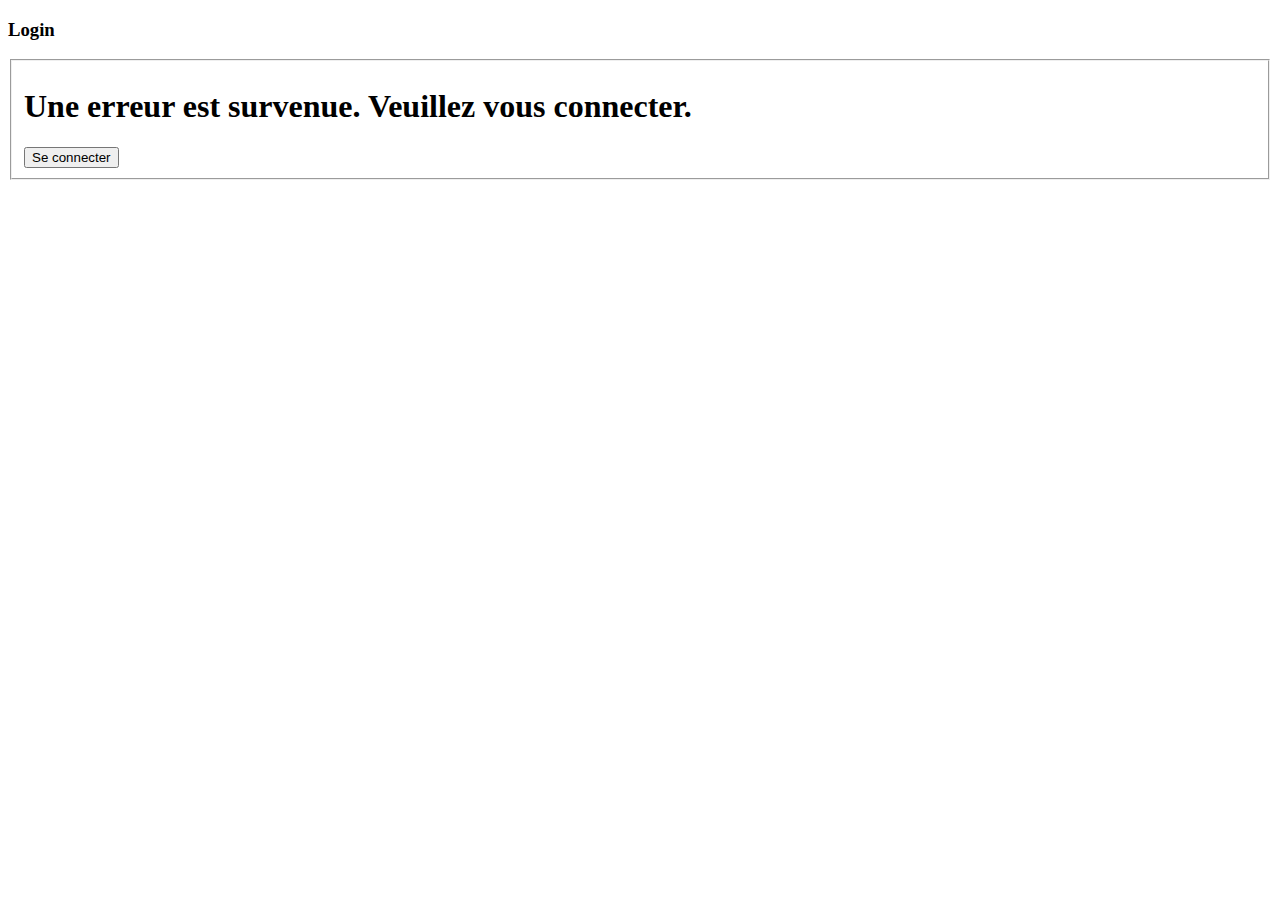
==== commit c11b06c8: "affichage + ptit bugg réglé" ====
--- a/src/main/resources/templates/errorCo.html
+++ b/src/main/resources/templates/errorCo.html
@@ -28,7 +28,7 @@
   <link href="../lib/owlcarousel/owl.transitions.min.css" rel="stylesheet">
 
   <!-- Main Stylesheet File -->
-  <link href="../static/css/style.css" rel="stylesheet">
+  <link href="../css/style.css" rel="stylesheet">
 
   <!--Your custom colour override - predefined colours are: colour-blue.css, colour-green.css, colour-lavander.css, orange is default-->
   <link href="../css/colour-green.css" id="colour-scheme" rel="stylesheet">
